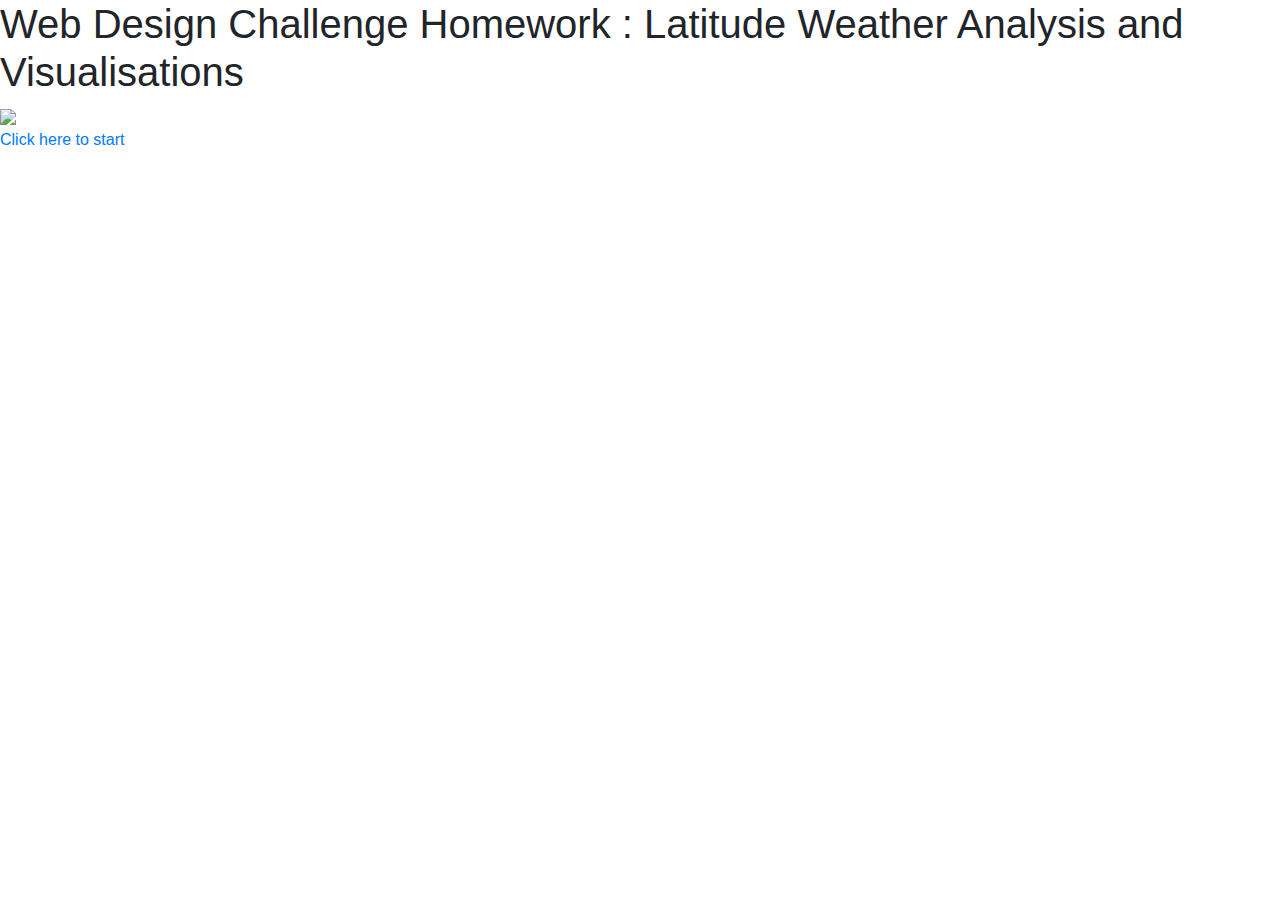
==== index.html @ a281552d "moved index.html up a level" ====
<!DOCTYPE html>
<html lang="en-us">
<head>
  <head>
    <meta charset="UTF-8">
    <title>Latitude Weather Analysis</title>
    <!-- Bring in our bootstrap stylesheet -->
    <link rel="stylesheet" href="reset.css">
    <link rel="stylesheet" href="https://stackpath.bootstrapcdn.com/bootstrap/4.3.1/css/bootstrap.min.css"
      integrity="sha384-ggOyR0iXCbMQv3Xipma34MD+dH/1fQ784/j6cY/iJTQUOhcWr7x9JvoRxT2MZw1T" crossorigin="anonymous">
    <link rel="stylesheet" href="styles.css">
    <meta charset="UTF-8">
  </head>
  <title>Web Design Challenge</title>
</head>
<body>
  <!--source for image : https://www.researchgate.net/figure/World-climate-map-demonstrating-that-comparable-climate-zones-are-present-at-higher_fig2_281117273-->
  <h1>Web Design Challenge Homework : Latitude Weather Analysis and Visualisations</h1>
  <img src="World-climate-map-demonstrating-that-comparable-climate-zones-are-present-at-higher.png">
  <br>
  <a target='_blank' href="WebVisualisations/landing_page.html">Click here to start </a>
</body>

</html>
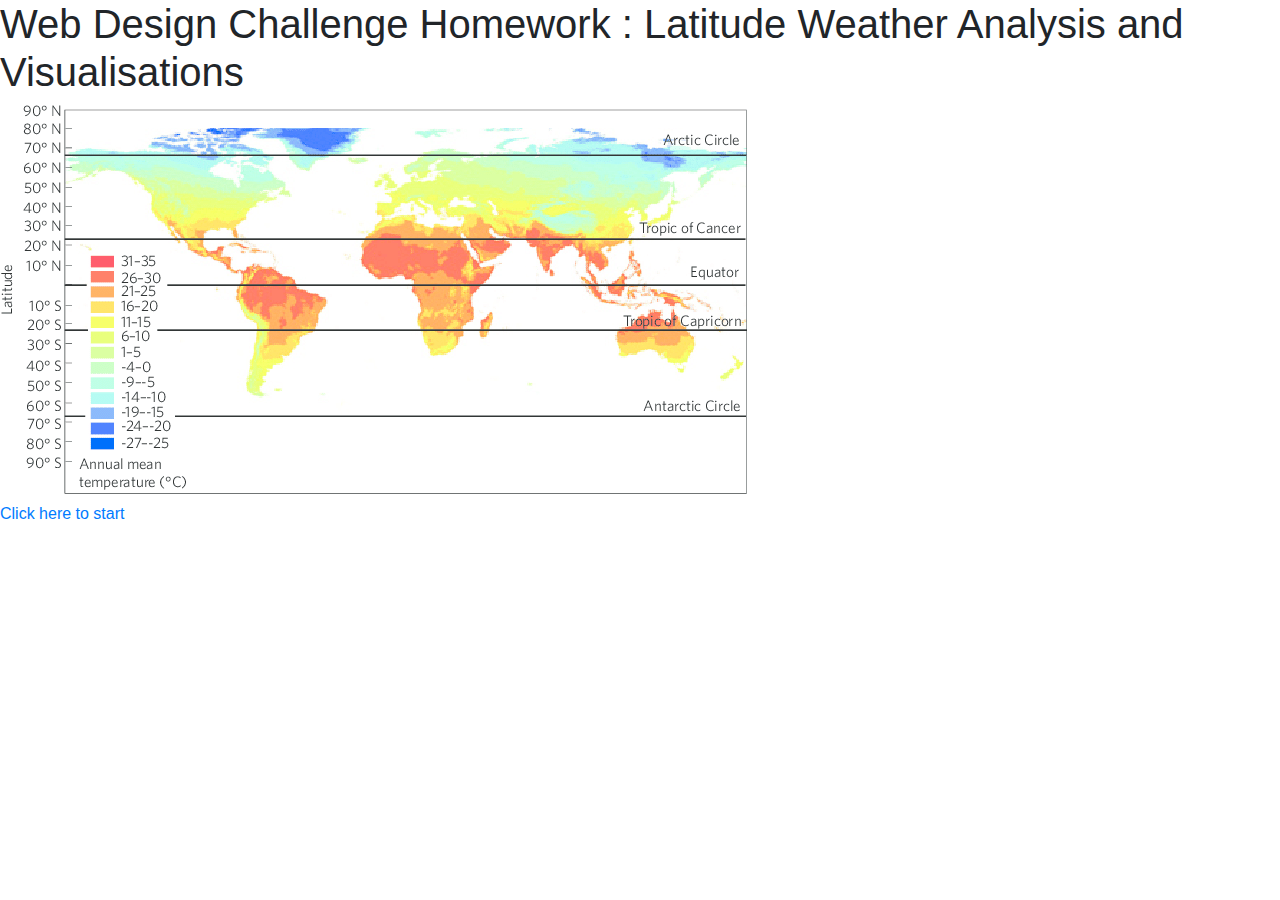
==== commit 0d16fbd3: "Change path in index.html and moved README file up" ====
--- a/index.html
+++ b/index.html
@@ -16,7 +16,7 @@
 <body>
   <!--source for image : https://www.researchgate.net/figure/World-climate-map-demonstrating-that-comparable-climate-zones-are-present-at-higher_fig2_281117273-->
   <h1>Web Design Challenge Homework : Latitude Weather Analysis and Visualisations</h1>
-  <img src="World-climate-map-demonstrating-that-comparable-climate-zones-are-present-at-higher.png">
+  <img src="WebVisualisations/World-climate-map-demonstrating-that-comparable-climate-zones-are-present-at-higher.png">
   <br>
   <a target='_blank' href="WebVisualisations/landing_page.html">Click here to start </a>
 </body>
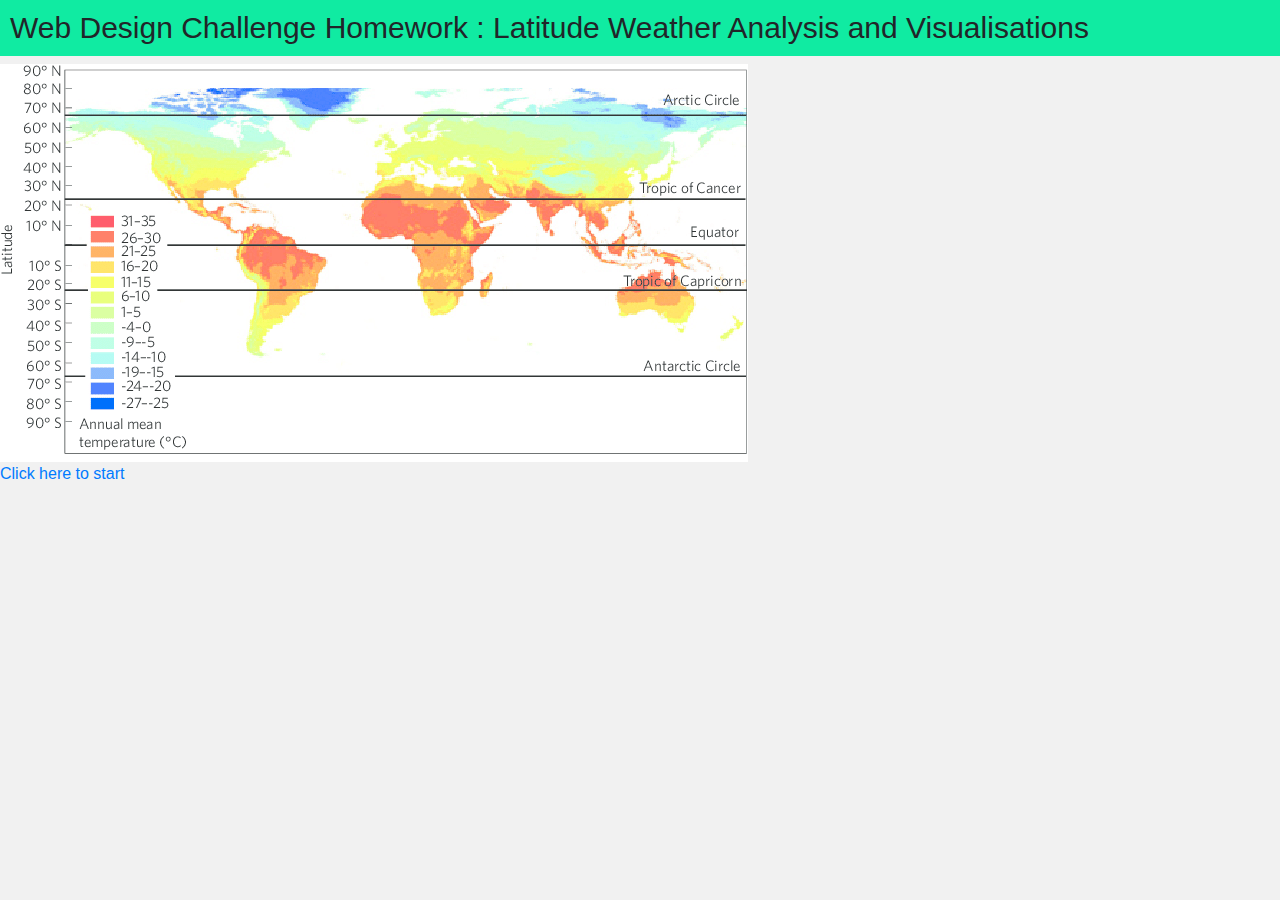
==== commit d6057859: "More changes to paths" ====
--- a/index.html
+++ b/index.html
@@ -5,10 +5,10 @@
     <meta charset="UTF-8">
     <title>Latitude Weather Analysis</title>
     <!-- Bring in our bootstrap stylesheet -->
-    <link rel="stylesheet" href="reset.css">
+    <link rel="stylesheet" href="WebVisualisations/reset.css">
     <link rel="stylesheet" href="https://stackpath.bootstrapcdn.com/bootstrap/4.3.1/css/bootstrap.min.css"
       integrity="sha384-ggOyR0iXCbMQv3Xipma34MD+dH/1fQ784/j6cY/iJTQUOhcWr7x9JvoRxT2MZw1T" crossorigin="anonymous">
-    <link rel="stylesheet" href="styles.css">
+    <link rel="stylesheet" href="WebVisualisations/styles.css">
     <meta charset="UTF-8">
   </head>
   <title>Web Design Challenge</title>
--- a/WebVisualisations/styles.css
+++ b/WebVisualisations/styles.css
@@ -0,0 +1,120 @@
+/* Giving the body the specified background color, adding font sizes for the h1 and h3 elements we'll be using */
+body {
+  background: #f1f1f1;
+}
+/* Selecting elements by class */
+.container {
+  width: 1024px;
+  margin: 0 auto;
+}
+
+h1 {
+  font-size: 30px;
+  font-style: bold;
+  font-family: Arial;
+  padding:10px;
+  background:rgb(16, 235, 162)
+}
+/* Selecting elements by ID */
+#main-bio,
+#contact-info,
+#bio-image {
+  float: left;
+}
+
+#figure {
+  position: relative;
+}
+
+#bio-name {
+  position: absolute;
+  top: 150px;
+  left: 30px;
+}
+#bio-image {
+  width: 100px;
+  height: 100px;
+  margin-right: 20px;
+}
+h2 {
+  font-size: 30px;
+  font-style: bold;
+
+}
+
+h3 {
+ font-size: 30px;
+  font-style: bold;
+  font-family: Arial; color:darkgreen
+}
+.compnavbar {
+  float: right;
+  background: #5191fd;
+}
+@media (max-width: 300px) {
+  .compnavbar li {
+    padding: 10px;
+    background: rgb(0, 128, 107)
+  }
+/* Making our navbar li's inline-block elements this makes it so we can have multiple on the same line. Floats could have been used too */
+.compnavbar li {
+  display: inline-block;
+  /* padding: 15px;
+  margin-right: 10px;
+  margin-left: 10px; */
+  cursor: pointer;
+  float:end;
+  background: #fff;
+  /* border-radius: 3px; */
+}
+
+/* Getting rid of the default link styles here */
+.compnavbar li a {
+  color: #000;
+  text-decoration: none;
+}
+/* Giving our navbar some padding and a background color */
+.navbar {
+  /*padding: 10px; */
+  background: #5191fd;
+}
+
+/* Making our navbar li's inline-block elements this makes it so we can have multiple on the same line. Floats could have been used too */
+.navbar li {
+  display: inline-block;
+  /* padding: 10px;
+  margin-right: 10px;
+  margin-left: 10px; */
+  cursor: pointer;
+  /* background: #fff;
+  border-radius: 3px; */
+  
+}
+
+/* Getting rid of the default link styles here */
+.navbar li a {
+  color: #000;
+  text-decoration: none;
+}
+
+/* Styling the header, giving it a height, a background color, and some top padding */
+.header {
+  height: 100px;
+  padding-top: 20px;
+  background: #cdcdcd;
+}
+
+/* Centering our h1 tag inside our header, giving it a little padding, removing its margin */
+.header h1 {
+  padding: 60px;
+  margin: 0;
+  color: #000;
+  text-align: center;
+}
+
+/* Giving the .post element margin on 3 sides */
+.post {
+  margin-top: 50px;
+  margin-right: 100px;
+  margin-left: 100px;
+}
